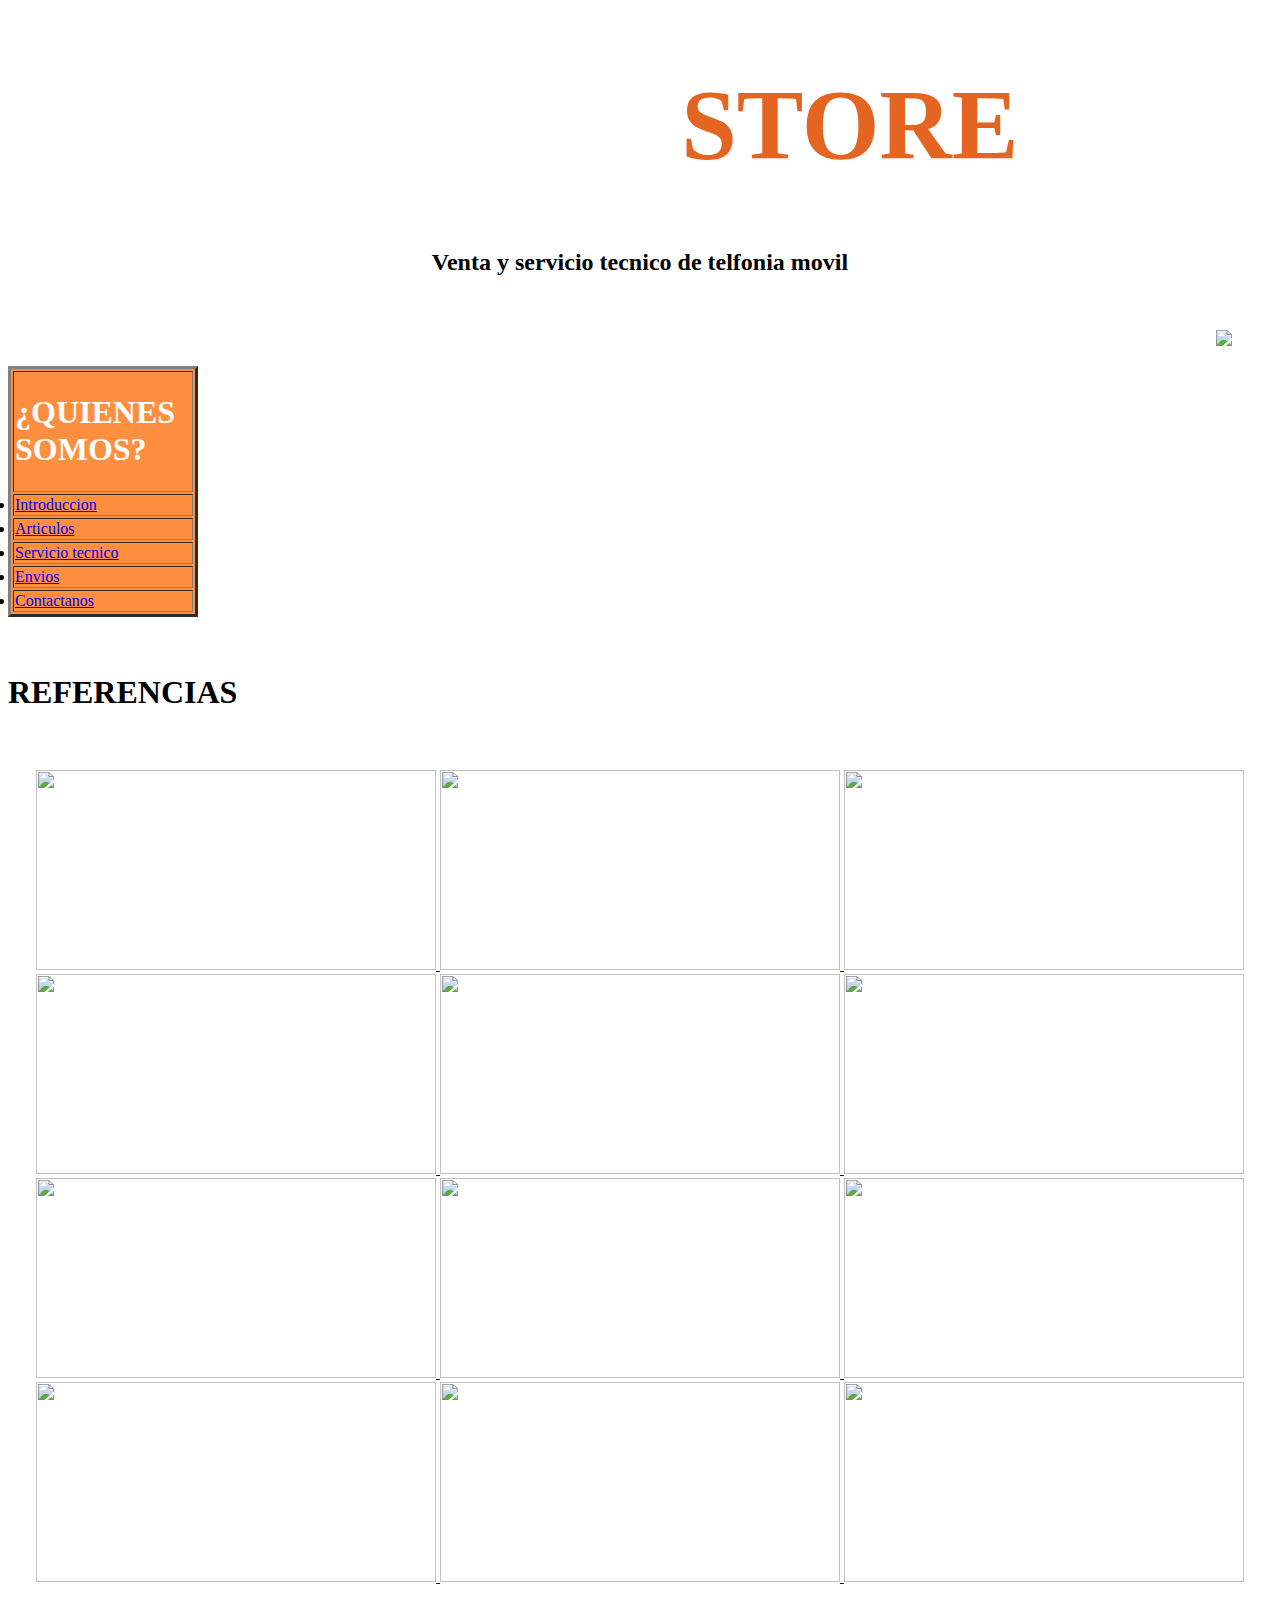
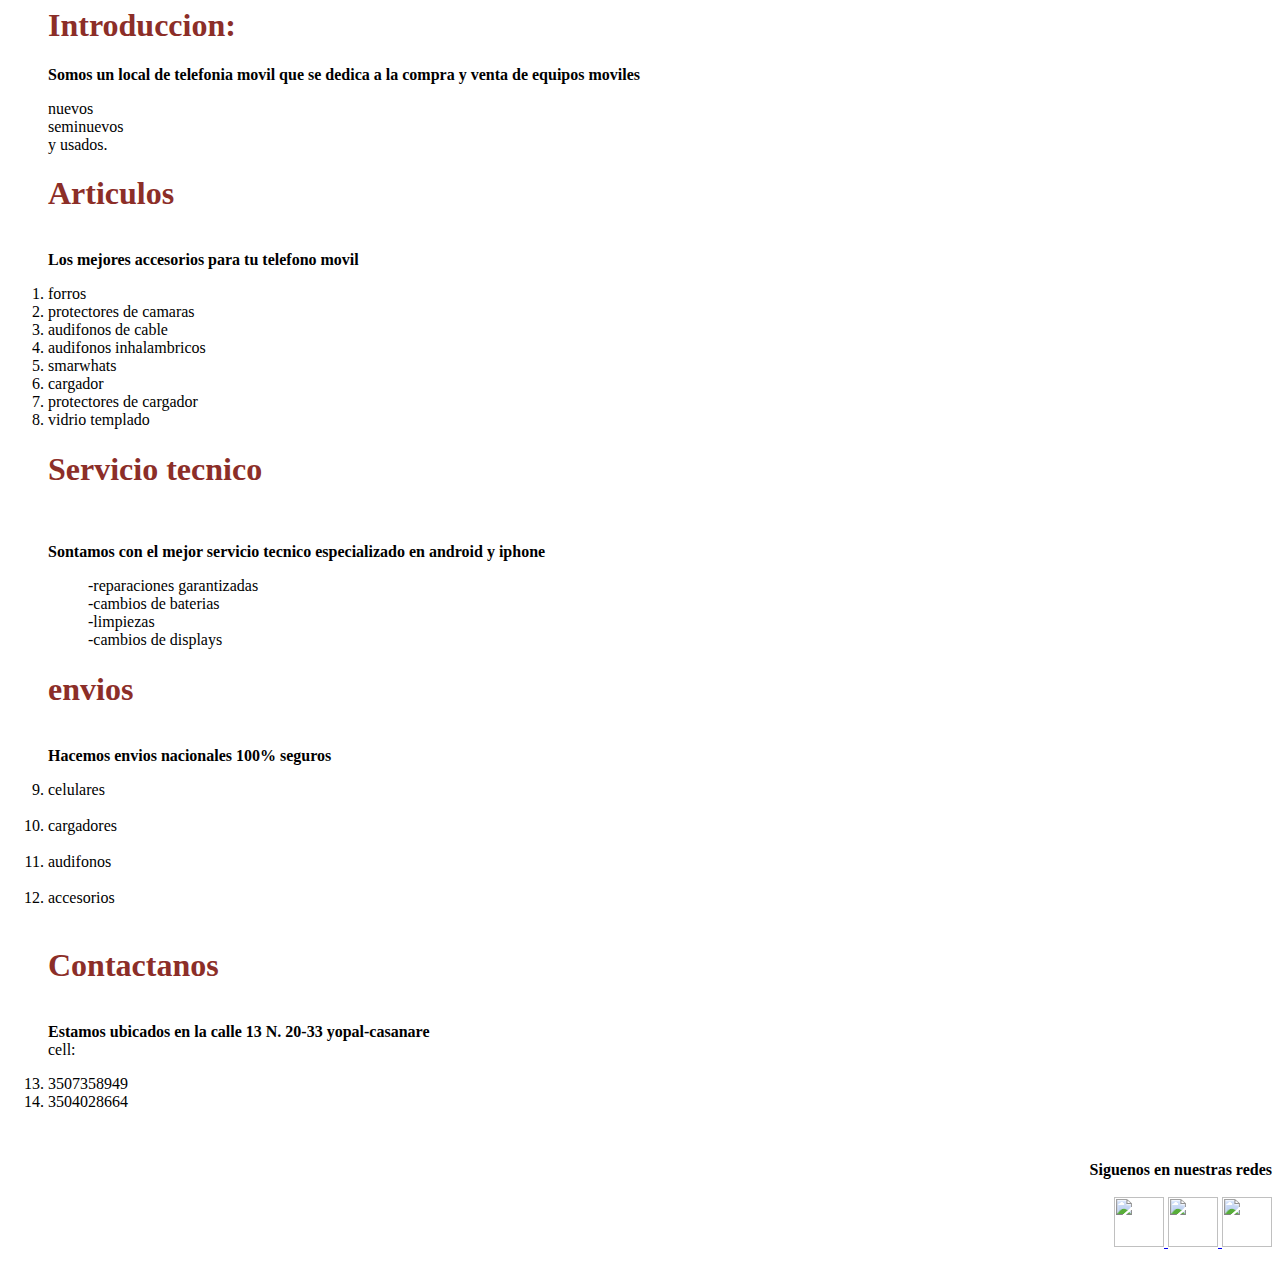
==== trabajo2/index.html @ efcd23cd "Add files via upload" ====
<!DOCTYPE html>
<html lang="en">

        <head >
                        <meta charset="UTF-8">
                        <meta name="viewport" content="width=device-width, initial-scale=1.0">
                        <meta http-equiv="X-UA-Compatible" content="ie=edge">

                <link rel="stylesheet" href="E:\trabajo2\css\stilos.css">
                <title>iphone store</title>
        </head>
        <body>
                <div id="inicio" >
               
            <h1 style="font-size:100px;"> 
                <center> 
                        <font color="FFFFFF"> IPHONE                  
                        <font color="E46521">STORE
                    </font>
                </center>
            </h1>
    <center>
         <b>
            <font color = "000000">

                    <h2 >Venta y servicio tecnico de telfonia movil</h2><br>
             </font>
        </b>
    </center>
    
        <P align="right"><frameset>
                <figure id="imagen" >
                        <P align="right">
                        <img src="E:\trabajo2\imagenes\iphone store.jpg" >      
                        </P>
                </figure>
        </P>      
        
</font>        

            <left>
                <align ="left">
                  
            <table border="3" align="" width="15%" bgcolor="FF8F40">
           
    <tr>
        <td> <font color ="white"><h1>¿QUIENES SOMOS?</h1></font></td>
        
    </tr>

            <tr>
            <td><font color="black"> <li>
                        <a href="#introduccion">Introduccion</a><br>
                        </li></font></td>
        </tr>
        <tr>
                <td><font color="black"><li>
                                <a href="#Articulos">Articulos</a><br>
                                </li></font></td>
               
            </tr>
            <tr>
                    <td><font color="black"><li>
                                <a href="#Servicio tecnico">Servicio tecnico</a><br>
                                </li></font></td>
                  
                </tr>
                <tr>
                        <td><font color="black"><li>
                                        <a href="#Envios">Envios</a><br>
                                        </li></font></td>
                
                                         <tr>
                        <td><font color="black"><li>
                                        <a href="#Contactanos">Contactanos</a><br>
                                        </li></font></td>
                                      
            </table>
        </div>
        <div id="referencias">
        
        </td>
            <br>
            <br>
        <h1>          
                  <li>
                        <b> REFERENCIAS </b> <br>
                           <br>
                </li>
        </h1>
        <center>
<a href="E:\trabajo2\filas\13pm.html"><img src="E:\trabajo2\imagenes\13.jfif" height="200" width="400"> </a>
<a href="E:\trabajo2\filas\13pro1.html"><img src="E:\trabajo2\imagenes\12.png" height="200" width="400"> </a>
<a href="E:\trabajo2\filas\13.html"><img src="E:\trabajo2\imagenes\11.png" height="200" width="400"> </a>
<a href="E:\trabajo2\filas\13pro1.html"><img src="E:\trabajo2\imagenes\12.png" height="200" width="400"> </a>
<a href="E:\trabajo2\filas\13pro1.html"><img src="E:\trabajo2\imagenes\12.png" height="200" width="400"> </a>
<a href="E:\trabajo2\filas\13pro1.html"><img src="E:\trabajo2\imagenes\12.png" height="200" width="400"> </a>
<a href="E:\trabajo2\filas\13pro1.html"><img src="E:\trabajo2\imagenes\12.png" height="200" width="400"> </a>
<a href="E:\trabajo2\filas\13pro1.html"><img src="E:\trabajo2\imagenes\12.png" height="200" width="400"> </a>
<a href="E:\trabajo2\filas\13pro1.html"><img src="E:\trabajo2\imagenes\12.png" height="200" width="400"> </a>
<a href="E:\trabajo2\filas\13pro1.html"><img src="E:\trabajo2\imagenes\12.png" height="200" width="400"> </a>
<a href="E:\trabajo2\filas\13pro1.html"><img src="E:\trabajo2\imagenes\12.png" height="200" width="400"> </a>
<a href="E:\trabajo2\filas\13pro1.html"><img src="E:\trabajo2\imagenes\12.png" height="200" width="400"> </a>

</center>
        </left>
        <font color="8C2E28">
<a name="introduccion"></a> <ol>
<h1>Introduccion:</h1></font>
<b> Somos un local de telefonia movil que se dedica a la compra y venta de equipos moviles</b>  
<p>
nuevos<br>
seminuevos<br>
y usados.
</p>
<a name="Articulos"></a> 
<font color="8C2E28">
<h1>Articulos</h1> <br></font>
<b> Los mejores accesorios para tu telefono movil</b>
<p>
       
                <li>forros <br> </li>
                <li>protectores de camaras <br></li>
                <li>audifonos de cable <br></li>
                <li>audifonos inhalambricos<br></li>
                <li>smarwhats<br></li>
                <li>cargador<br></li>
                <li>protectores de cargador <br></li>
                <li>vidrio templado <br></li>
       
</p>
<a name="Servicio tecnico"></a><font color="8C2E28">
<h1>Servicio tecnico</h1> <br></font>
<p><b>Sontamos con el mejor servicio tecnico especializado en android y iphone</b>  </p>
<p>
 <ul> 
        -reparaciones garantizadas<br>
        -cambios de baterias<br>
        -limpiezas<br>
        -cambios de displays<br>
</ul>
</p>
<a name="Envios"></a>
<font color="8C2E28"><h1>envios</h1> <br></font>
<b>Hacemos envios nacionales 100% seguros </b> 
<p>
        <li>celulares</li><br>
        <li>cargadores</li><br>
        <li>audifonos</li><br>
        <li>accesorios</li><br>
</p>
        </p>
        <a name="Contactanos"></a>
<font color="8C2E28"><h1>Contactanos</h1> <br></font>
<b> Estamos ubicados en la calle 13 N. 20-33 yopal-casanare </b> 
<br>cell:
<p>
        <li>3507358949<br></li>
        <li>3504028664<br></li>
</p>
        </p>
       
        </body>
        <footer>
            <br>
            <P align="right">
           <b> Siguenos en nuestras redes </b>
             <br>
             <br>
             <a href = "htpps://instagram.com/anderso0n_16?igshid=YmMyMTA2M2Y="><img src="E:\trabajo2\imagenes\insta.jpg"
                height="50" width="50"> </a>
                <a href="E:\trabajo2\filas\face.html"><img src="E:\trabajo2\imagenes\face.jpg"
                        height="50" width="50"> </a>
                        <a href="E:\trabajo2\filas\twitter.html"><img src="E:\trabajo2\imagenes\twitter.jpg"
                                height="50" width="50"> </a>
        </P>
</div>
        </footer>
</html>
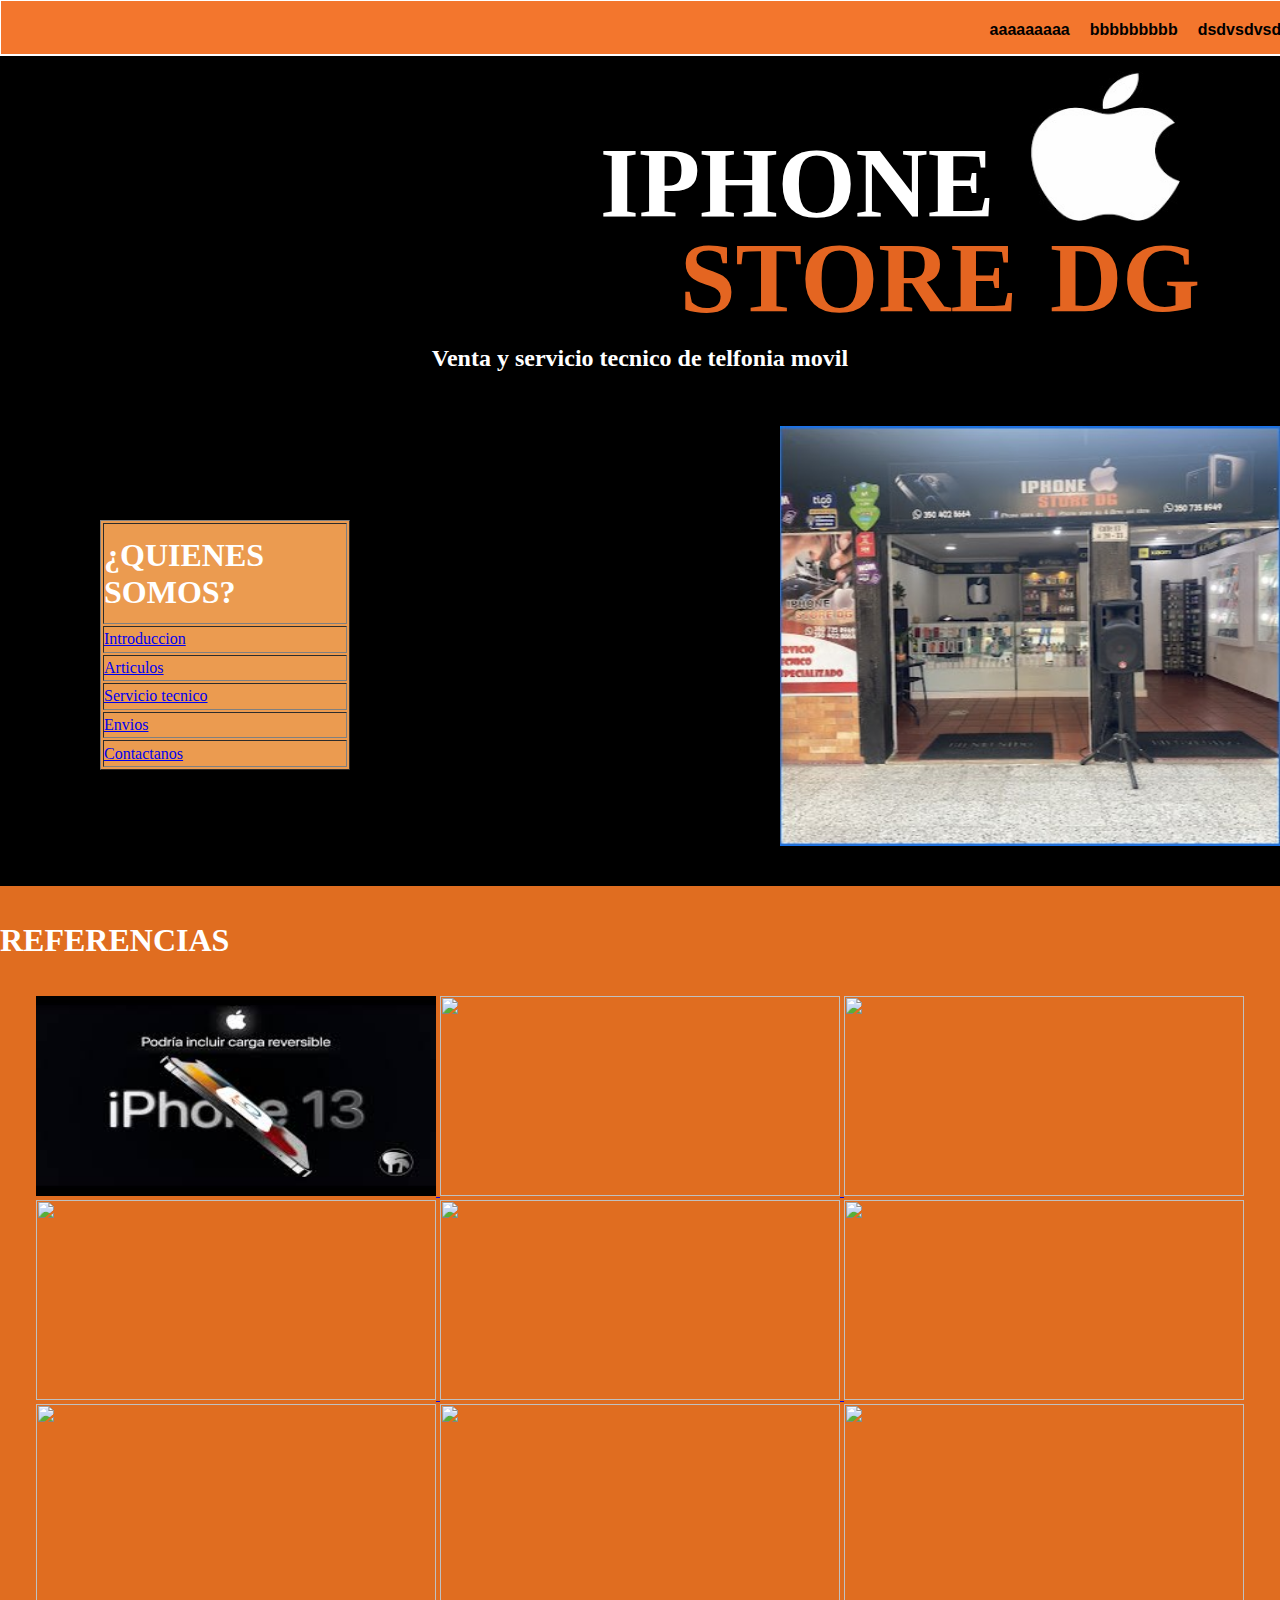
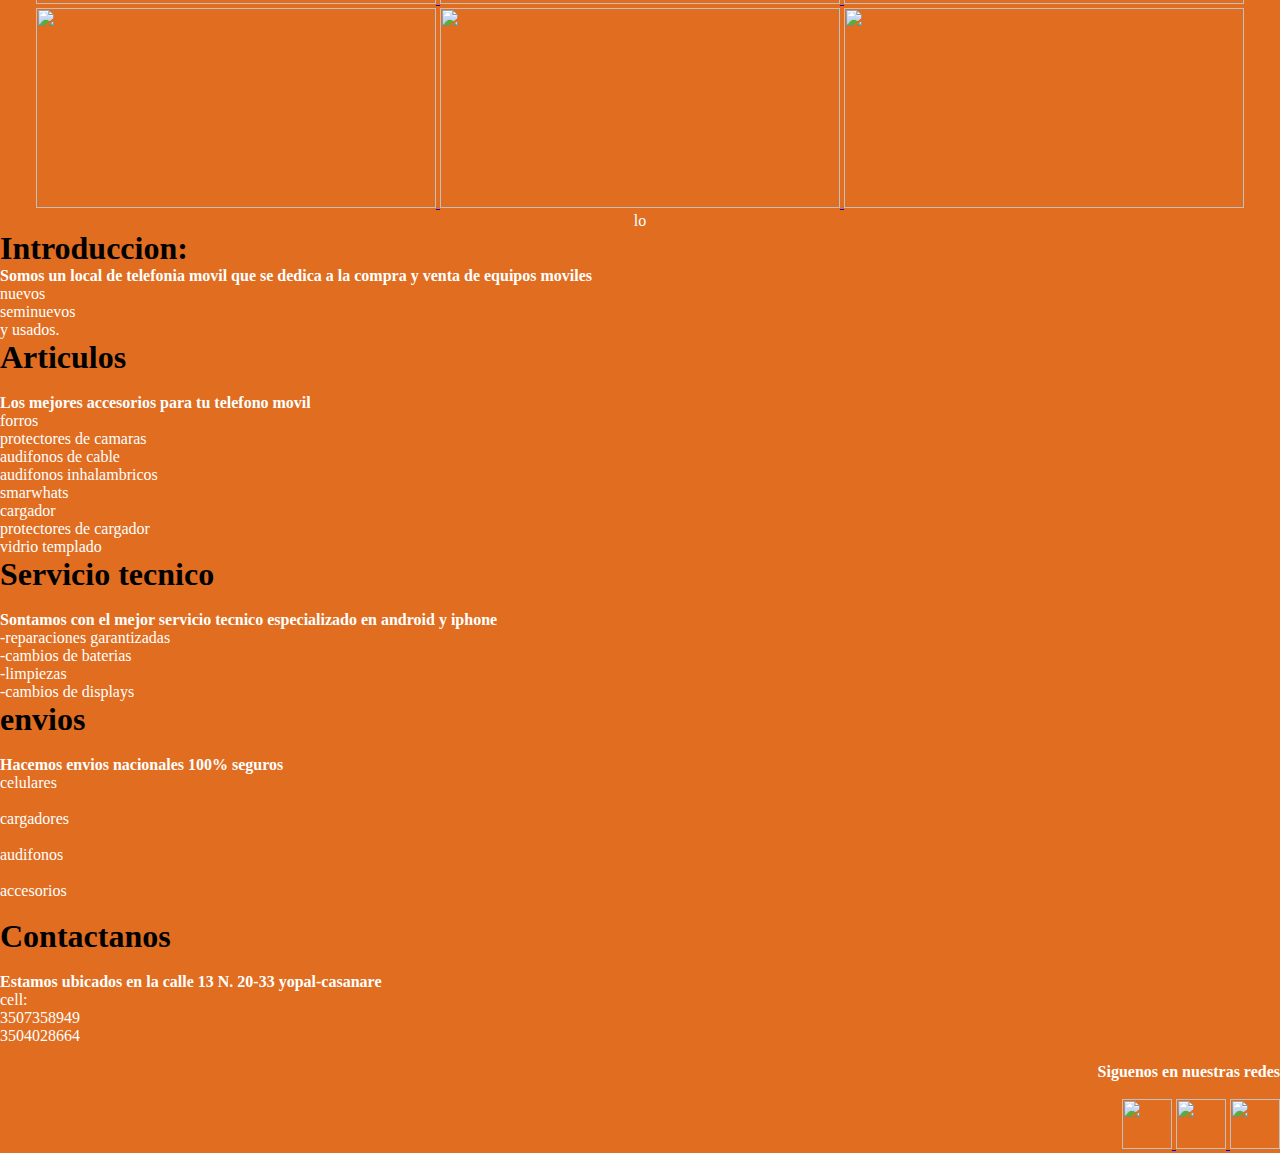
==== commit 6a63b8c2: "mensaje" ====
--- a/trabajo2/index.html
+++ b/trabajo2/index.html
@@ -2,46 +2,59 @@
 <html lang="en">
 
         <head >
+                <link rel="shortcut icon" href="imagenes/apple.png">
                         <meta charset="UTF-8">
                         <meta name="viewport" content="width=device-width, initial-scale=1.0">
                         <meta http-equiv="X-UA-Compatible" content="ie=edge">
 
-                <link rel="stylesheet" href="E:\trabajo2\css\stilos.css">
+                <link rel="stylesheet" href="css/stilos.css">
                 <title>iphone store</title>
         </head>
         <body>
+                <div class="menu">
+<header>
+        <nav>
+                <ul>
+                        <li><a href="a">aaaaaaaaa</a></li>
+                        <li><a href="b">bbbbbbbbb</a></li>
+                        <li><a href="c">dsdvsdvsd</a></li>
+                </ul>
+        </nav>
+</header>
+                </div>
                 <div id="inicio" >
                
             <h1 style="font-size:100px;"> 
-                <center> 
-                        <font color="FFFFFF"> IPHONE                  
-                        <font color="E46521">STORE
+
+                <p class="pi"> <font color="FFFFFF"> IPHONE     </p>  <br>
+                      <img class="appl" src="imagenes/apple b.jpg">
+                        <p class="ps"><font color="E46521">STORE</p>
+                                <p class="dg"><font color="E46521">DG</p>
                     </font>
-                </center>
+              
             </h1>
     <center>
          <b>
-            <font color = "000000">
+            <font color = "white">
 
                     <h2 >Venta y servicio tecnico de telfonia movil</h2><br>
              </font>
         </b>
     </center>
-    
+    <BR></BR>
         <P align="right"><frameset>
                 <figure id="imagen" >
                         <P align="right">
-                        <img src="E:\trabajo2\imagenes\iphone store.jpg" >      
+                        <img src="imagenes/iphone store.jpg" >      
                         </P>
                 </figure>
         </P>      
-        
+        <br>
+        <br>
 </font>        
-
             <left>
-                <align ="left">
-                  
-            <table border="3" align="" width="15%" bgcolor="FF8F40">
+                
+            <table class="t1" border="1"  >
            
     <tr>
         <td> <font color ="white"><h1>¿QUIENES SOMOS?</h1></font></td>
@@ -89,7 +102,7 @@
                 </li>
         </h1>
         <center>
-<a href="E:\trabajo2\filas\13pm.html"><img src="E:\trabajo2\imagenes\13.jfif" height="200" width="400"> </a>
+<a href="filas/13pm.html"><img src="imagenes/13.jfif" height="200" width="400"> </a>
 <a href="E:\trabajo2\filas\13pro1.html"><img src="E:\trabajo2\imagenes\12.png" height="200" width="400"> </a>
 <a href="E:\trabajo2\filas\13.html"><img src="E:\trabajo2\imagenes\11.png" height="200" width="400"> </a>
 <a href="E:\trabajo2\filas\13pro1.html"><img src="E:\trabajo2\imagenes\12.png" height="200" width="400"> </a>
@@ -101,10 +114,12 @@
 <a href="E:\trabajo2\filas\13pro1.html"><img src="E:\trabajo2\imagenes\12.png" height="200" width="400"> </a>
 <a href="E:\trabajo2\filas\13pro1.html"><img src="E:\trabajo2\imagenes\12.png" height="200" width="400"> </a>
 <a href="E:\trabajo2\filas\13pro1.html"><img src="E:\trabajo2\imagenes\12.png" height="200" width="400"> </a>
-
+<p>
+        lo
+</p>
 </center>
         </left>
-        <font color="8C2E28">
+        <font color="black">
 <a name="introduccion"></a> <ol>
 <h1>Introduccion:</h1></font>
 <b> Somos un local de telefonia movil que se dedica a la compra y venta de equipos moviles</b>  
@@ -114,7 +129,7 @@
 y usados.
 </p>
 <a name="Articulos"></a> 
-<font color="8C2E28">
+<font color="black">
 <h1>Articulos</h1> <br></font>
 <b> Los mejores accesorios para tu telefono movil</b>
 <p>
@@ -129,7 +144,7 @@
                 <li>vidrio templado <br></li>
        
 </p>
-<a name="Servicio tecnico"></a><font color="8C2E28">
+<a name="Servicio tecnico"></a><font color="black">
 <h1>Servicio tecnico</h1> <br></font>
 <p><b>Sontamos con el mejor servicio tecnico especializado en android y iphone</b>  </p>
 <p>
@@ -141,7 +156,7 @@
 </ul>
 </p>
 <a name="Envios"></a>
-<font color="8C2E28"><h1>envios</h1> <br></font>
+<font color="black"><h1>envios</h1> <br></font>
 <b>Hacemos envios nacionales 100% seguros </b> 
 <p>
         <li>celulares</li><br>
@@ -151,7 +166,7 @@
 </p>
         </p>
         <a name="Contactanos"></a>
-<font color="8C2E28"><h1>Contactanos</h1> <br></font>
+<font color="black"><h1>Contactanos</h1> <br></font>
 <b> Estamos ubicados en la calle 13 N. 20-33 yopal-casanare </b> 
 <br>cell:
 <p>
--- a/trabajo2/css/stilos.css
+++ b/trabajo2/css/stilos.css
@@ -0,0 +1,122 @@
+
+.menu{
+    background: rgba(243, 115, 41, 0.979);  
+    background-size: cover;
+    background-position: center;
+    font-family: sans-serif;
+    color: black;
+    width: 100%;
+    clear: both;
+    content: '';
+    display: table;
+    text-align: justify;
+    margin: 0.1%;
+}
+
+nav {
+    float: right;
+}
+
+nav ul li {
+    list-style: none;
+    margin-left: 20px;
+    padding: 15px 0px;
+    float: left;
+    position: relative;
+}
+
+nav ul li a {
+    text-decoration: none;
+    color:rgb(0, 0, 0);
+    font-weight: bold;
+}
+
+nav ul li a::before {
+
+    display: block;
+    content: " " ;
+    width: 0;
+    background: rgb(0, 0, 0) ;
+    height: 5px;
+    top: 0 ;
+    position: relative;
+    transition: width 0.5s ;
+
+}
+
+nav ul li a:hover::before {
+
+    width: 100%;
+
+}
+
+*{
+    padding: 0;
+    margin: 0;
+}
+
+#inicio {
+background-color: rgb(0, 0, 0);
+width: 100;
+height: 500;
+}
+
+#referencias {
+background-color: rgb(224, 109, 32);
+width: 100;
+height: 500;
+}
+*{
+    padding: 0;
+    margin: 0; 
+    box-sizing: border-box;
+}
+#imagen img{
+    width: 500px;
+    height: 100%;
+    transition: 2s;
+}
+#imagen img:hover{
+transform: translateX(-30%);
+filter: brightness(80%);
+}
+*.t1 {
+    background-color: #eb9b50;
+    height: 250px;
+    left: 100px;
+    position: absolute;
+    top: 520px;
+    width: 250px;
+  }
+  *.pi {
+    
+    height: 100px;
+    left: 600px;
+    position: absolute;
+    top: 125px;
+    width: 250px;
+  }
+  *.ps {
+    
+    height: 100px;
+    left: 680px;
+    position: absolute;
+    top: 220px;
+    width: 250px;
+  }
+  *.dg {
+    
+    height: 100px;
+    left: 1050px;
+    position: absolute;
+    top: 220px;
+    width: 250px;
+  }
+  *.appl {
+    
+    height: 150px;
+    left: 1030px;
+    position: relative;
+    top: -100px;
+    width: 150px;
+  }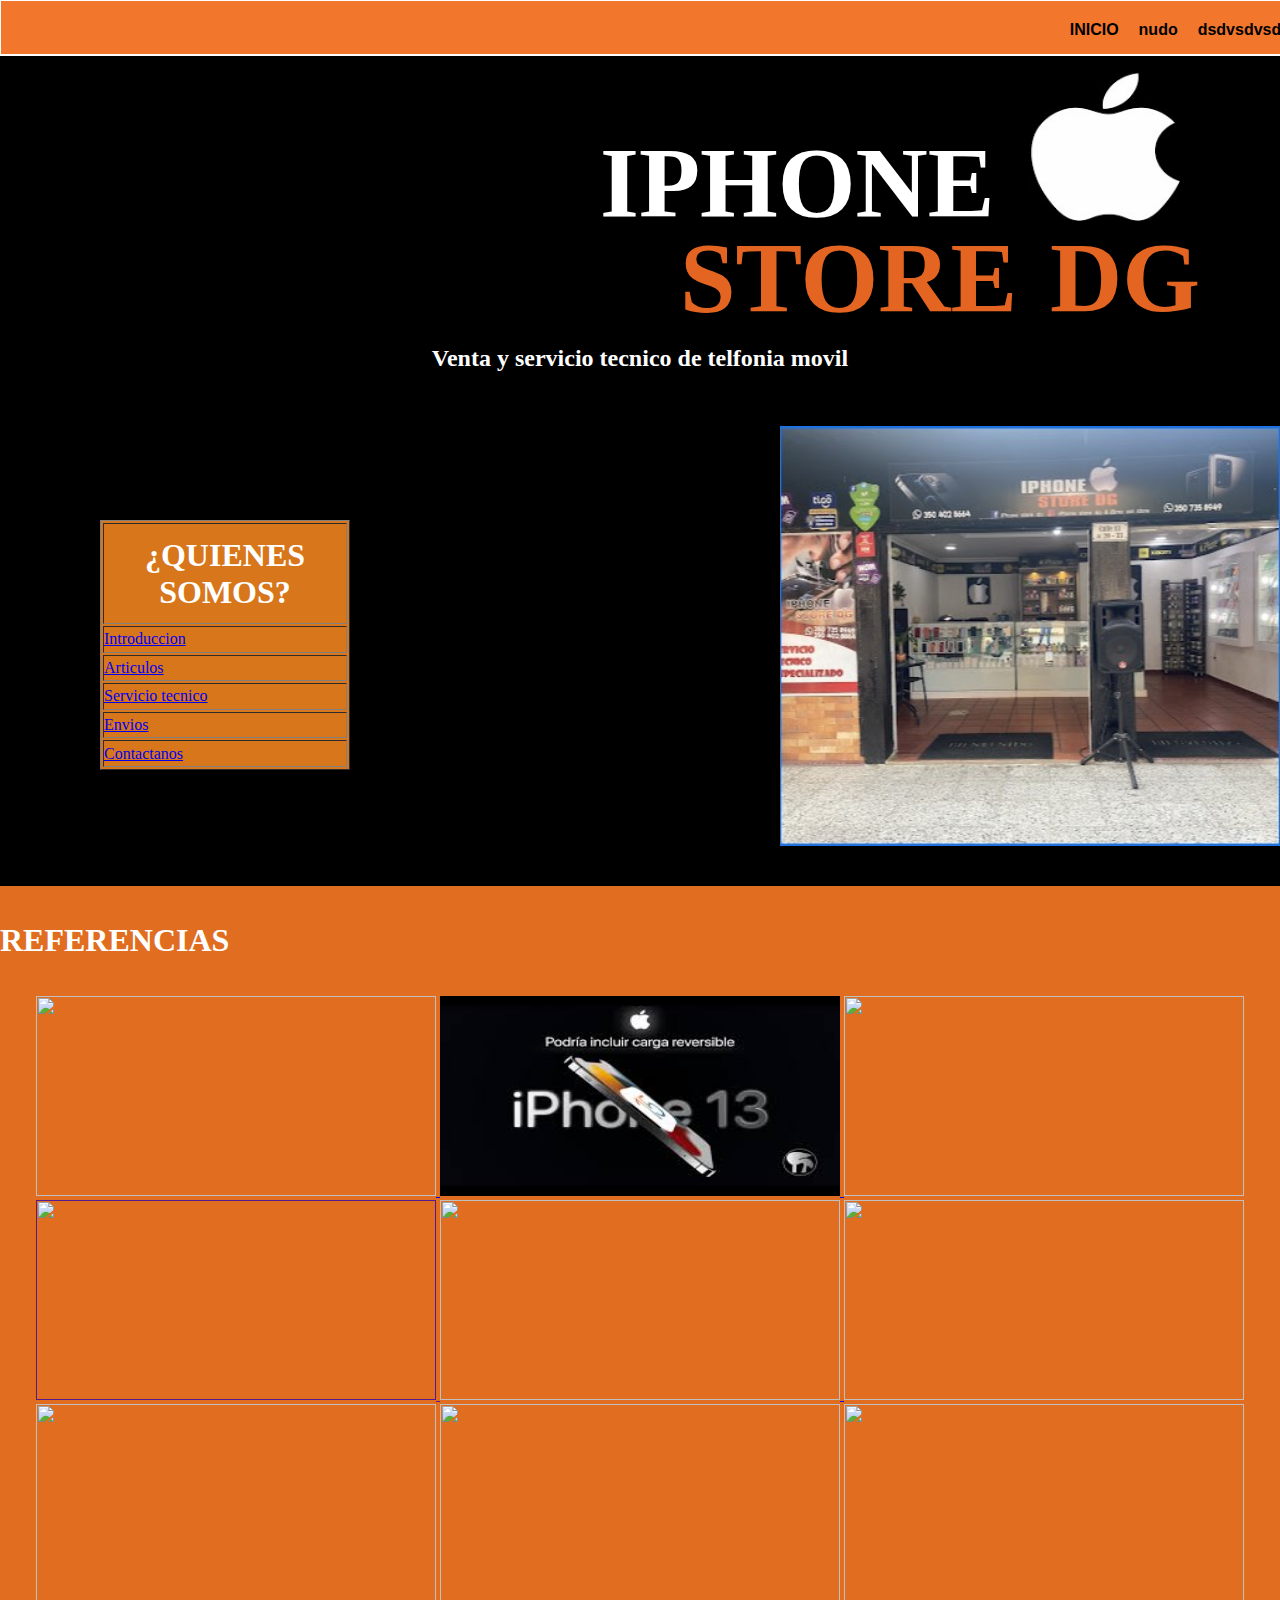
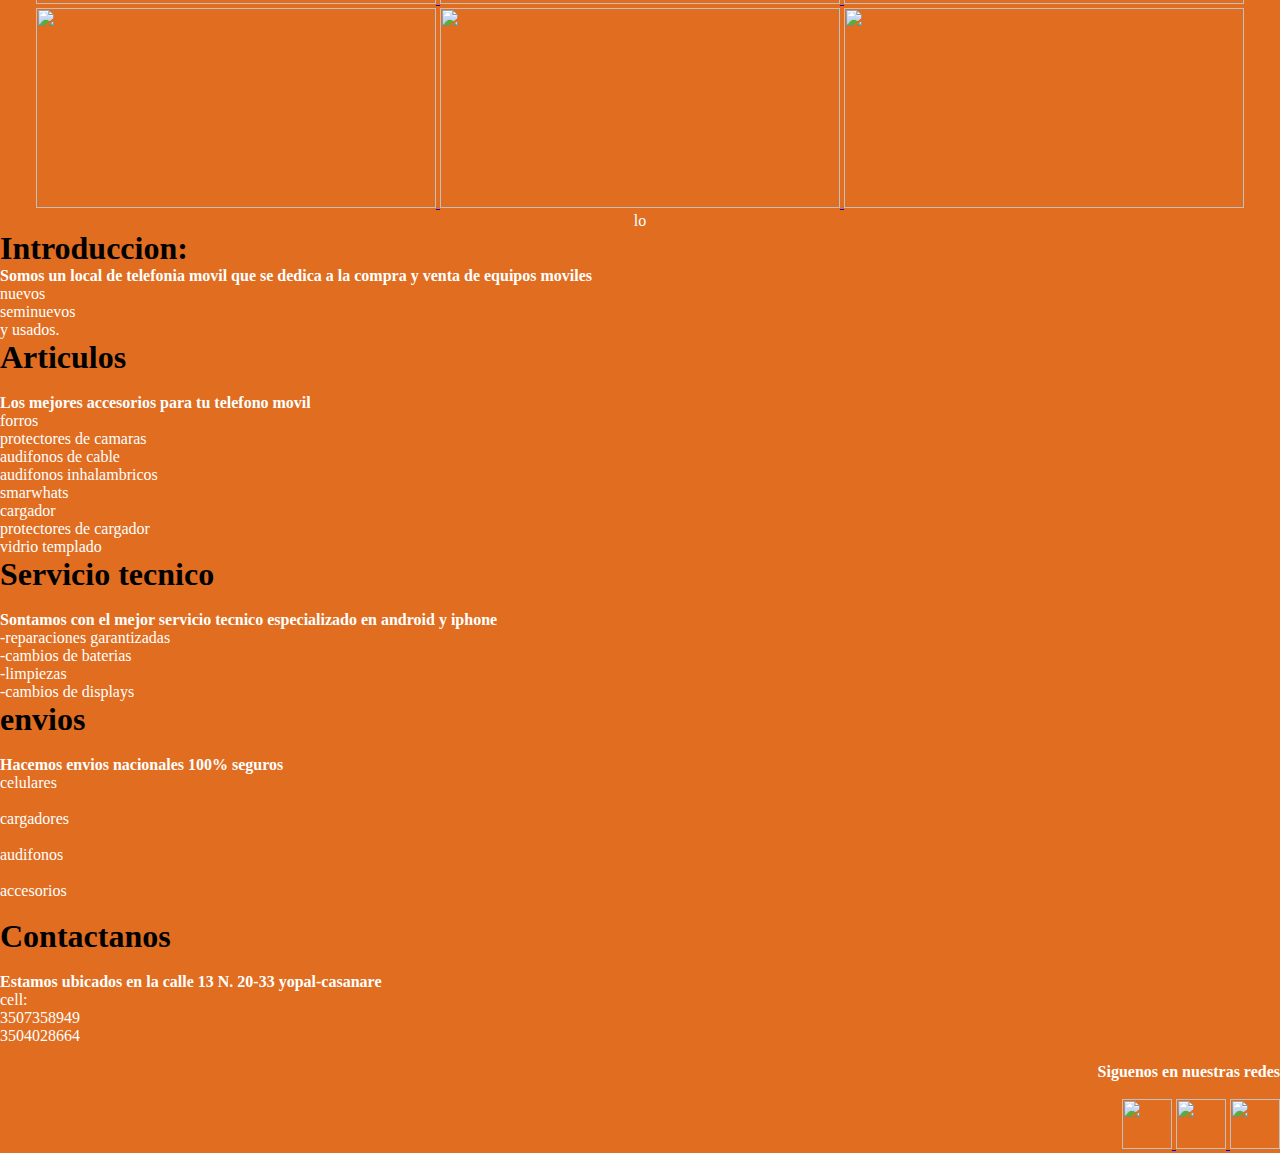
==== commit 5eb006f7: "actividad2" ====
--- a/trabajo2/index.html
+++ b/trabajo2/index.html
@@ -15,8 +15,8 @@
 <header>
         <nav>
                 <ul>
-                        <li><a href="a">aaaaaaaaa</a></li>
-                        <li><a href="b">bbbbbbbbb</a></li>
+                        <li><a href="a">INICIO</a></li>
+                        <li><a href="b">nudo</a></li>
                         <li><a href="c">dsdvsdvsd</a></li>
                 </ul>
         </nav>
@@ -57,7 +57,7 @@
             <table class="t1" border="1"  >
            
     <tr>
-        <td> <font color ="white"><h1>¿QUIENES SOMOS?</h1></font></td>
+        <td> <font color ="white"><h1><center>¿QUIENES SOMOS?</center></h1></font></td>
         
     </tr>
 
@@ -102,18 +102,18 @@
                 </li>
         </h1>
         <center>
+<a href="\iphonestore/trabajo2/filas/14.html"><img src="\iphonestore/trabajo2/imagenes/14.jpg" height="200" width="400"> </a>
 <a href="filas/13pm.html"><img src="imagenes/13.jfif" height="200" width="400"> </a>
-<a href="E:\trabajo2\filas\13pro1.html"><img src="E:\trabajo2\imagenes\12.png" height="200" width="400"> </a>
-<a href="E:\trabajo2\filas\13.html"><img src="E:\trabajo2\imagenes\11.png" height="200" width="400"> </a>
-<a href="E:\trabajo2\filas\13pro1.html"><img src="E:\trabajo2\imagenes\12.png" height="200" width="400"> </a>
-<a href="E:\trabajo2\filas\13pro1.html"><img src="E:\trabajo2\imagenes\12.png" height="200" width="400"> </a>
-<a href="E:\trabajo2\filas\13pro1.html"><img src="E:\trabajo2\imagenes\12.png" height="200" width="400"> </a>
-<a href="E:\trabajo2\filas\13pro1.html"><img src="E:\trabajo2\imagenes\12.png" height="200" width="400"> </a>
-<a href="E:\trabajo2\filas\13pro1.html"><img src="E:\trabajo2\imagenes\12.png" height="200" width="400"> </a>
-<a href="E:\trabajo2\filas\13pro1.html"><img src="E:\trabajo2\imagenes\12.png" height="200" width="400"> </a>
-<a href="E:\trabajo2\filas\13pro1.html"><img src="E:\trabajo2\imagenes\12.png" height="200" width="400"> </a>
-<a href="E:\trabajo2\filas\13pro1.html"><img src="E:\trabajo2\imagenes\12.png" height="200" width="400"> </a>
-<a href="E:\trabajo2\filas\13pro1.html"><img src="E:\trabajo2\imagenes\12.png" height="200" width="400"> </a>
+<a href="\iphonestore/trabajo2/filas/12.html"><img src="\iphonestore/trabajo2/imagenes/12.png" height="200" width="400"> </a>
+<a href=""><img src="\iphonestore/trabajo2/imagenes/11.png" height="200" width="400"> </a>
+<a href="E:\trabajo2\filas\13pro1.html"><img src="\iphonestore/trabajo2/imagenes/xr.jpg" height="200" width="400"> </a>
+<a href="E:\trabajo2\filas\13pro1.html"><img src="\iphonestore/trabajo2/imagenes/xsmax.webp" height="200" width="400"> </a>
+<a href="E:\trabajo2\filas\13pro1.html"><img src="\iphonestore/trabajo2/imagenes/xs.jpg" height="200" width="400"> </a>
+<a href="E:\trabajo2\filas\13pro1.html"><img src="\iphonestore/trabajo2/imagenes/x.jfif" height="200" width="400"> </a>
+<a href="E:\trabajo2\filas\13pro1.html"><img src="\iphonestore/trabajo2/imagenes/8.png" height="200" width="400"> </a>
+<a href="E:\trabajo2\filas\13pro1.html"><img src="\iphonestore/trabajo2/imagenes/7.jpg" height="200" width="400"> </a>
+<a href="E:\trabajo2\filas\13pro1.html"><img src="\iphonestore/trabajo2/imagenes/6.jfif" height="200" width="400"> </a>
+<a href="E:\trabajo2\filas\13pro1.html"><img src="\iphonestore/trabajo2/imagenes/se.jpg" height="200" width="400"> </a>
 <p>
         lo
 </p>
@@ -182,11 +182,11 @@
            <b> Siguenos en nuestras redes </b>
              <br>
              <br>
-             <a href = "htpps://instagram.com/anderso0n_16?igshid=YmMyMTA2M2Y="><img src="E:\trabajo2\imagenes\insta.jpg"
+             <a href = "https://www.instagram.com/iphone_store_dg/?hl=es"><img src="\iphonestore/trabajo2/imagenes/insta.jpg"
                 height="50" width="50"> </a>
-                <a href="E:\trabajo2\filas\face.html"><img src="E:\trabajo2\imagenes\face.jpg"
+                <a href="\iphonestore/trabajo2/filas/face.html"><img src="\iphonestore/trabajo2/imagenes/face.jpg"
                         height="50" width="50"> </a>
-                        <a href="E:\trabajo2\filas\twitter.html"><img src="E:\trabajo2\imagenes\twitter.jpg"
+                        <a href="\iphonestore/trabajo2/imagenes/tiktok.webp"><img src="\iphonestore/trabajo2/imagenes/tiktok.webp"
                                 height="50" width="50"> </a>
         </P>
 </div>
--- a/trabajo2/css/stilos.css
+++ b/trabajo2/css/stilos.css
@@ -81,7 +81,7 @@
 filter: brightness(80%);
 }
 *.t1 {
-    background-color: #eb9b50;
+    background-color: #d8761b;
     height: 250px;
     left: 100px;
     position: absolute;
@@ -119,4 +119,5 @@
     position: relative;
     top: -100px;
     width: 150px;
-  }+  }
+
